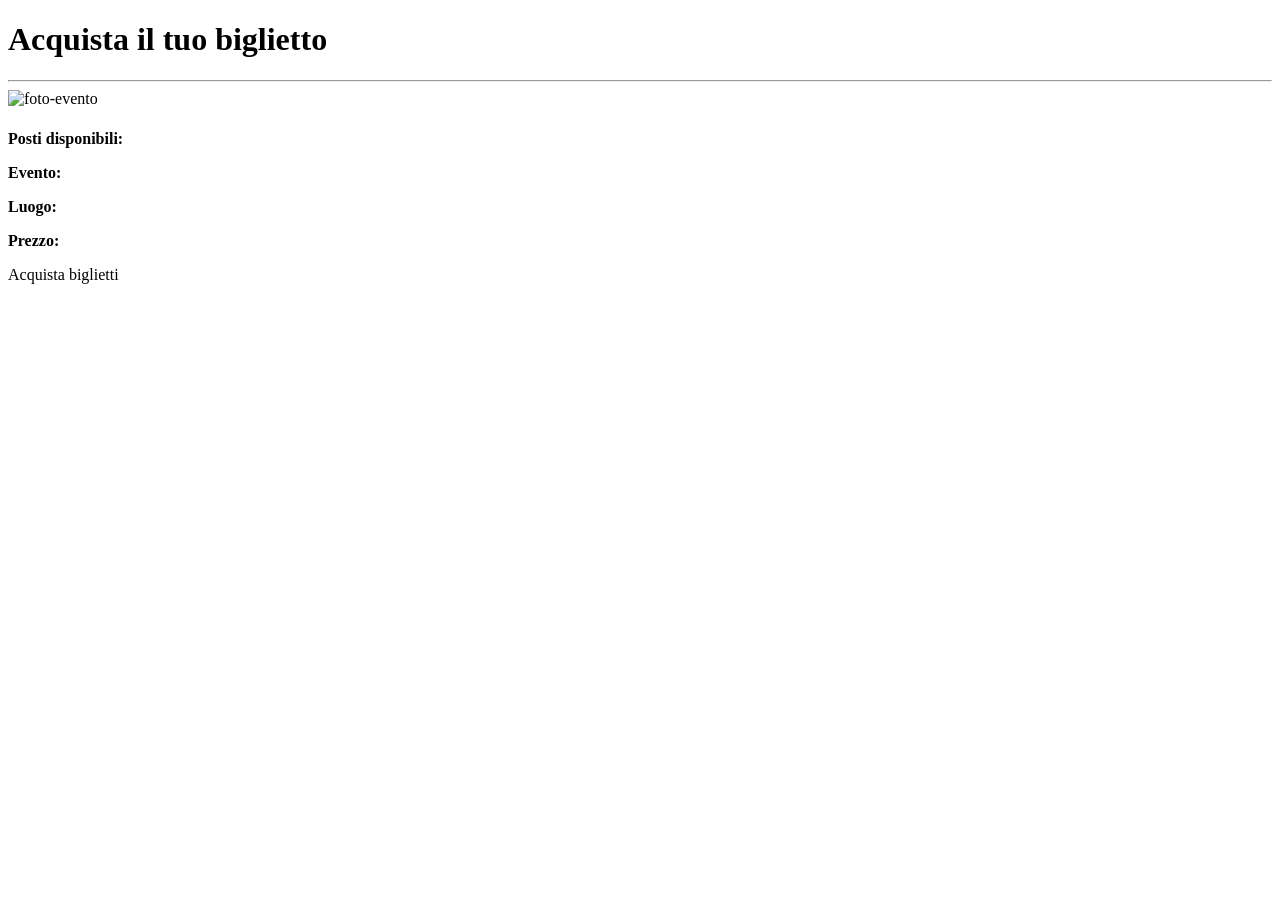
==== eventi/src/main/resources/templates/biglietti/index.html @ 42647d93 "Events" ====
<!DOCTYPE HTML>
<html xmlns:th="http://www.thymeleaf.org">

<head>
    <meta charset="utf-8">
    <meta name="viewport" content="width=device-width, initial-scale=1">
    <link th:rel="stylesheet" th:href="@{/webjars/bootstrap/5.3.8/css/bootstrap.min.css}" />
    <link rel="stylesheet" th:href="@{/css/app.css}">
    <link rel="stylesheet" href="https://cdn.jsdelivr.net/npm/bootstrap-icons@1.11.3/font/bootstrap-icons.css">

    <title>Biglietti</title>
</head>
<body>
    <nav th:replace="~{navbar :: navbar('Eventi')}"></nav>
    <main>
        <div class="container mt-5">
            <div class="content">
                <h1 class="text-center py-3">Acquista il tuo biglietto</h1>
                <hr/>
                <div class="row mt-4">
                    <div class="col-md-4 mb-4" th:each="event : ${eventsList}">
                        <div class="card border border-dark border-1">
                        <img th:src="${event.picture}" class="event-img card-img-top" alt="foto-evento">
                            <div class="card-body">
                                <h5 class="card-title" th:text="${event.name}"></h5>
                                    <div class="row mb-2">
                                        <div class="col">
                                            <p class="card-text"><strong>Posti disponibili: </strong>
                                             <span th:with= "rimasti=${event.totalTickets - event.soldTickets}" 
                                            th:text= "${rimasti}"
                                            th:class="${rimasti lt 10} ? 'text-danger fw-bold' : 'text-dark'"></span></p>
                                        </div>
                                        <div class="col">
                                            <p class="card-text"><strong>Evento: </strong><span th:text= " ${event.name}"></span></p>
                                        </div>
                                    </div>  
                                    <div class="row mb-2">
                                        <div class="col">
                                            <p class="card-text"><strong>Luogo:</strong><span th:text="| ${event.city} - ${event.location}|"></span></p>
                                        </div>
                                        <div class="col">
                                            <p class ="card-text"><strong>Prezzo:</strong><span th:text="| ${event.price}€|"></span></p>
                                        </div>
                                    </div>
                                    <div class="row mb-2">
                                        <a th:href="@{/biglietti/acquista/{id}(id=${event.id})}" class="btn btn-success">Acquista biglietti</a>
                                    </div>
                            </div>
                        </div>
                    </div>
                </div>
            </div>
        </div>
    </main>
    <script th:src="@{/webjars/bootstrap/5.3.8/js/bootstrap.bundle.min.js}"></script>
</body>
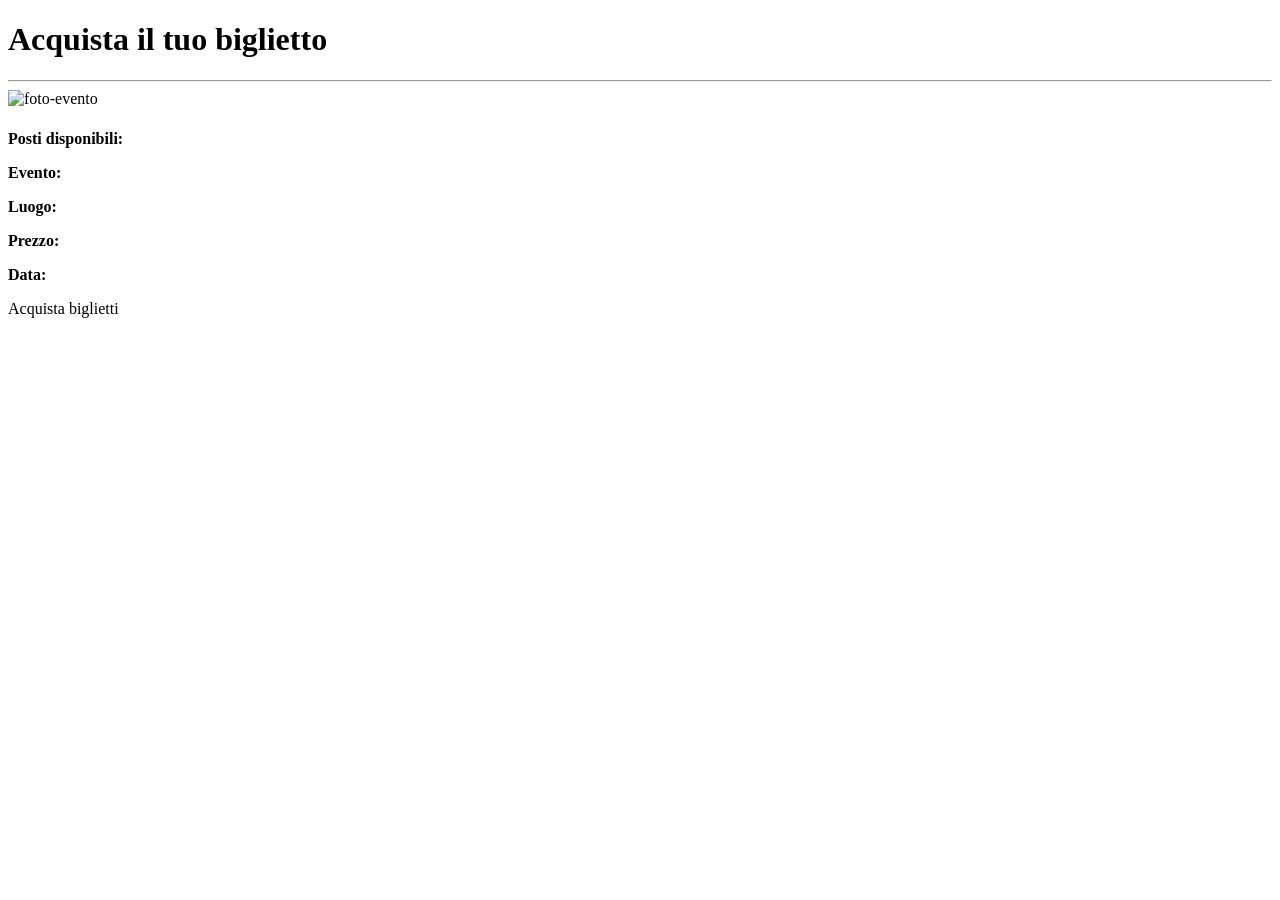
==== commit ed2a9b8e: "Sezione clienti conclusa" ====
--- a/eventi/src/main/resources/templates/biglietti/index.html
+++ b/eventi/src/main/resources/templates/biglietti/index.html
@@ -27,8 +27,8 @@
                                         <div class="col">
                                             <p class="card-text"><strong>Posti disponibili: </strong>
                                              <span th:with= "rimasti=${event.totalTickets - event.soldTickets}" 
-                                            th:text= "${rimasti}"
-                                            th:class="${rimasti lt 10} ? 'text-danger fw-bold' : 'text-dark'"></span></p>
+                                                th:text= "${rimasti}"
+                                                th:class="${rimasti lt 10} ? 'text-danger fw-bold' : 'text-dark'"></span></p>
                                         </div>
                                         <div class="col">
                                             <p class="card-text"><strong>Evento: </strong><span th:text= " ${event.name}"></span></p>
@@ -43,7 +43,12 @@
                                         </div>
                                     </div>
                                     <div class="row mb-2">
-                                        <a th:href="@{/biglietti/acquista/{id}(id=${event.id})}" class="btn btn-success">Acquista biglietti</a>
+                                        <div class="col">
+                                            <p class ="card-text"><strong>Data: </strong><span th:text=" ${event.date}"></span></p>
+                                        </div>
+                                        <div class="col">
+                                            <a th:href="@{/biglietti/acquista/{id}(id=${event.id})}" class="btn btn-success">Acquista biglietti</a>
+                                        </div>
                                     </div>
                             </div>
                         </div>
